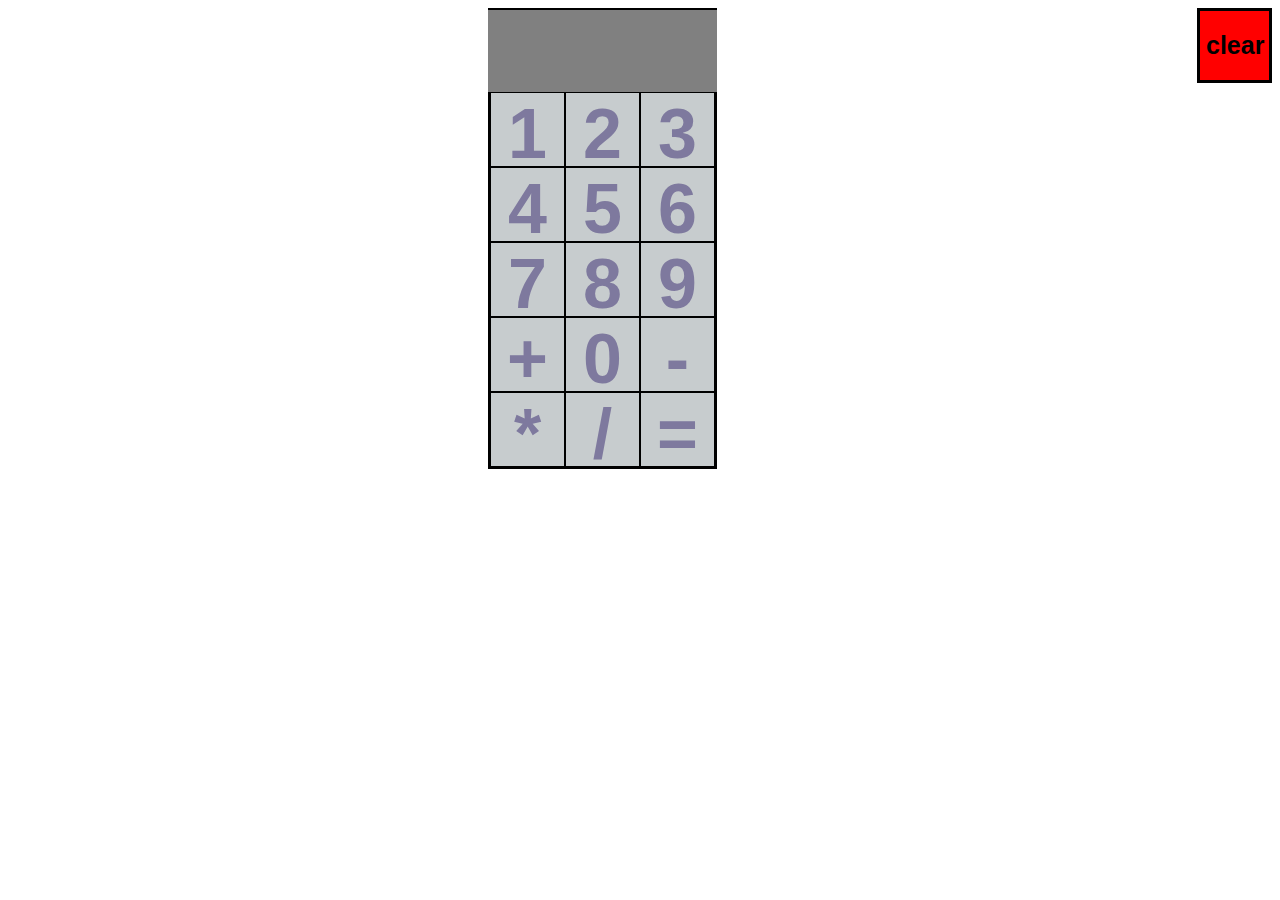
==== calculator.html @ 0b617737 "calculator commit1" ====
<!DOCTYPE html>
<html>
    <head>
        <title>calculator</title>
        <link rel="stylesheet" href="calculator.css">
    </head>
    <body>


        <button id="c" onclick="clearinput()">clear</button>
        <div id="calculator">
            <input class="input" id="output" type="text" readonly>
            <button id="b1" onclick="appendToinput('1')">1</button>
            <button id="b2" onclick="appendToinput('2')">2</button>
            <button id="b3" onclick="appendToinput('3')">3</button>
            <br>
            <button id="b4" onclick="appendToinput('4')">4</button>
            <button id="b5" onclick="appendToinput('5')">5</button>
            <button id="b6" onclick="appendToinput('6')">6</button>
            <br>
            <button id="b7" onclick="appendToinput('7')">7</button>
            <button id="b8" onclick="appendToinput('8')">8</button>
            <button id="b9" onclick="appendToinput('9')">9</button>
            <br>
            <button id="plus" onclick="appendToinput('+')">+</button>
            <button id="b0" onclick="appendToinput('0')">0</button>
            <button id="min" onclick="appendToinput('-')">-</button>
            <br>
            <button id="times" onclick="appendToinput('*')">*</button>
            <button id="divide" onclick="appendToinput('/')">/</button>
            <button id="equal" onclick="calculateDisplay()">=</button>            
        </div>
        <script src="calculator.js"></script>
    </body>
</html>
---- calculator.css ----
#c{
    font-size: 25px;
    background-color: red;
    color:black;
    text-align: center;
    border: 3px solid black;
    float: right;
}
#calculator{
    border:2px solid black;
    width: calc(75px * 3 );
    display: flex;
    flex-wrap: wrap;
    gap:0;
    margin-left: auto;
    margin-right: auto;
    justify-content: center;
    align-items: center;
    padding:0;
}

.input{
    
    color: rgb(199, 204, 206);;
    border-bottom: 2px solid white;
    font-size: 70px;
    width: calc(75px * 3);
    height:auto;
    border: none;
    background-color: grey;
    text-align: right;
    overflow: auto;
    overflow: hidden;
}
button{
    color:rgb(126, 121, 158);
    background-color: rgb(199, 204, 206);
    border: 1px solid black;
    width: 75px;
    height: 75px;
    cursor: pointer;
    font-size: 70px;
    font-weight: bold;
}
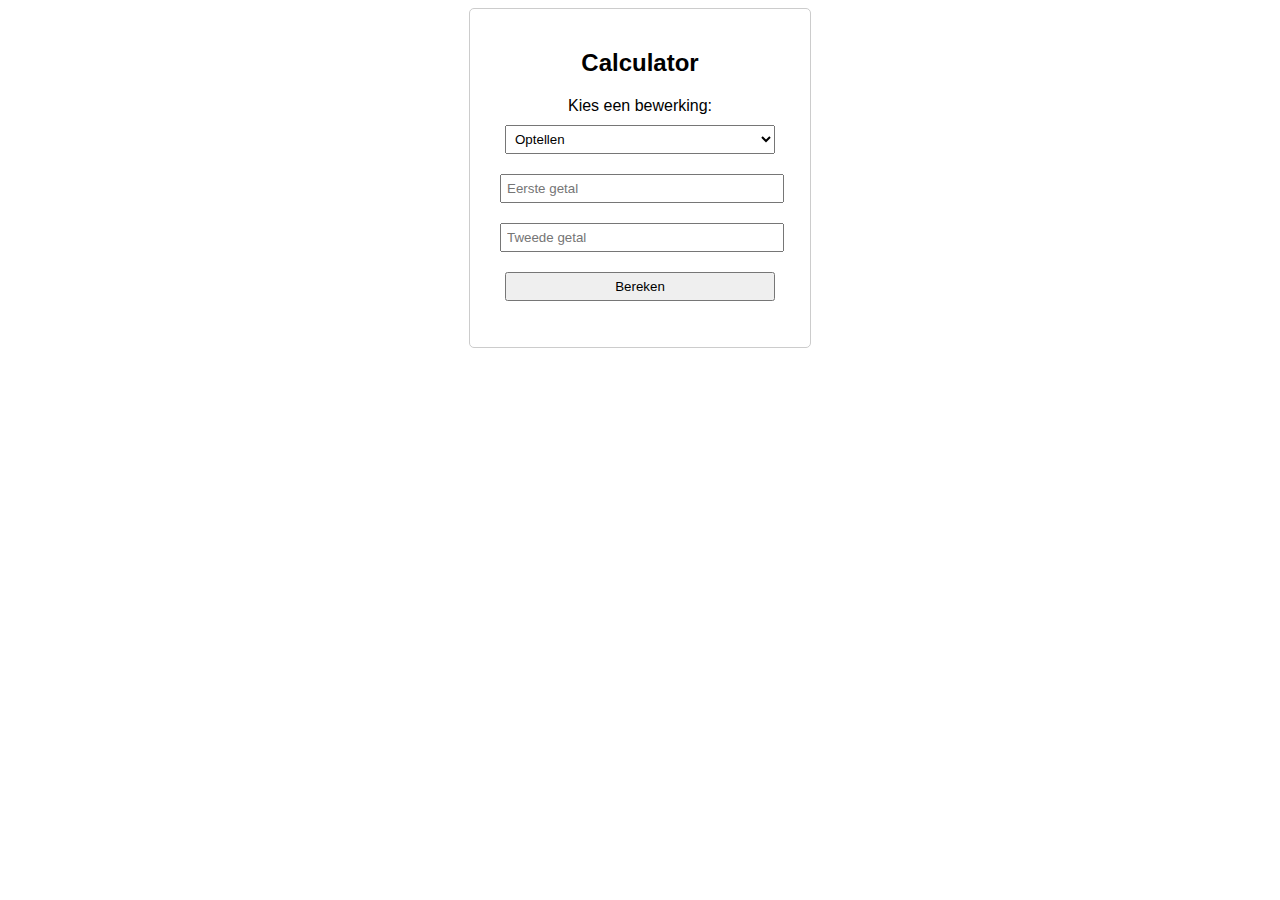
==== commit 530920ed: "calc change 31-01" ====
--- a/calculator.html
+++ b/calculator.html
@@ -1,35 +1,58 @@
 <!DOCTYPE html>
-<html>
-    <head>
-        <title>calculator</title>
-        <link rel="stylesheet" href="calculator.css">
-    </head>
-    <body>
-
-
-        <button id="c" onclick="clearinput()">clear</button>
-        <div id="calculator">
-            <input class="input" id="output" type="text" readonly>
-            <button id="b1" onclick="appendToinput('1')">1</button>
-            <button id="b2" onclick="appendToinput('2')">2</button>
-            <button id="b3" onclick="appendToinput('3')">3</button>
-            <br>
-            <button id="b4" onclick="appendToinput('4')">4</button>
-            <button id="b5" onclick="appendToinput('5')">5</button>
-            <button id="b6" onclick="appendToinput('6')">6</button>
-            <br>
-            <button id="b7" onclick="appendToinput('7')">7</button>
-            <button id="b8" onclick="appendToinput('8')">8</button>
-            <button id="b9" onclick="appendToinput('9')">9</button>
-            <br>
-            <button id="plus" onclick="appendToinput('+')">+</button>
-            <button id="b0" onclick="appendToinput('0')">0</button>
-            <button id="min" onclick="appendToinput('-')">-</button>
-            <br>
-            <button id="times" onclick="appendToinput('*')">*</button>
-            <button id="divide" onclick="appendToinput('/')">/</button>
-            <button id="equal" onclick="calculateDisplay()">=</button>            
-        </div>
-        <script src="calculator.js"></script>
-    </body>
+<html lang="nl">
+<head>
+    <meta charset="UTF-8">
+    <meta name="viewport" content="width=device-width, initial-scale=1.0">
+    <title>Calculator</title>
+    <style>
+        body { font-family: Arial, sans-serif; text-align: center; }
+        .container { width: 300px; margin: auto; padding: 20px; border: 1px solid #ccc; border-radius: 5px; }
+        input, button, select { margin: 10px; padding: 5px; width: 90%; }
+    </style>
+</head>
+<body>
+    <div class="container">
+        <h2>Calculator</h2>
+        <label for="operation">Kies een bewerking:</label>
+        <select id="operation">
+            <option value="add">Optellen</option>
+            <option value="subtract">Aftrekken</option>
+            <option value="multiply">Vermenigvuldigen</option>
+            <option value="divide">Delen</option>
+        </select>
+        <input type="number" id="num1" placeholder="Eerste getal">
+        <input type="number" id="num2" placeholder="Tweede getal">
+        <button onclick="calculate()">Bereken</button>
+        <p id="result"></p>
+    </div>
+    
+    <script>
+        function calculate() {
+            let num1 = parseFloat(document.getElementById('num1').value);
+            let num2 = parseFloat(document.getElementById('num2').value);
+            let operation = document.getElementById('operation').value;
+            let result;
+            
+            if (isNaN(num1) || isNaN(num2)) {
+                document.getElementById('result').innerText = 'Voer geldige getallen in.';
+                return;
+            }
+            
+            switch (operation) {
+                case 'add': result = num1 + num2; break;
+                case 'subtract': result = num1 - num2; break;
+                case 'multiply': result = num1 * num2; break;
+                case 'divide': 
+                    if (num2 === 0) {
+                        document.getElementById('result').innerText = 'Delen door nul is niet toegestaan!';
+                        return;
+                    }
+                    result = num1 / num2; 
+                    break;
+            }
+            
+            document.getElementById('result').innerText = 'Resultaat: ' + result;
+        }
+    </script>
+</body>
 </html>